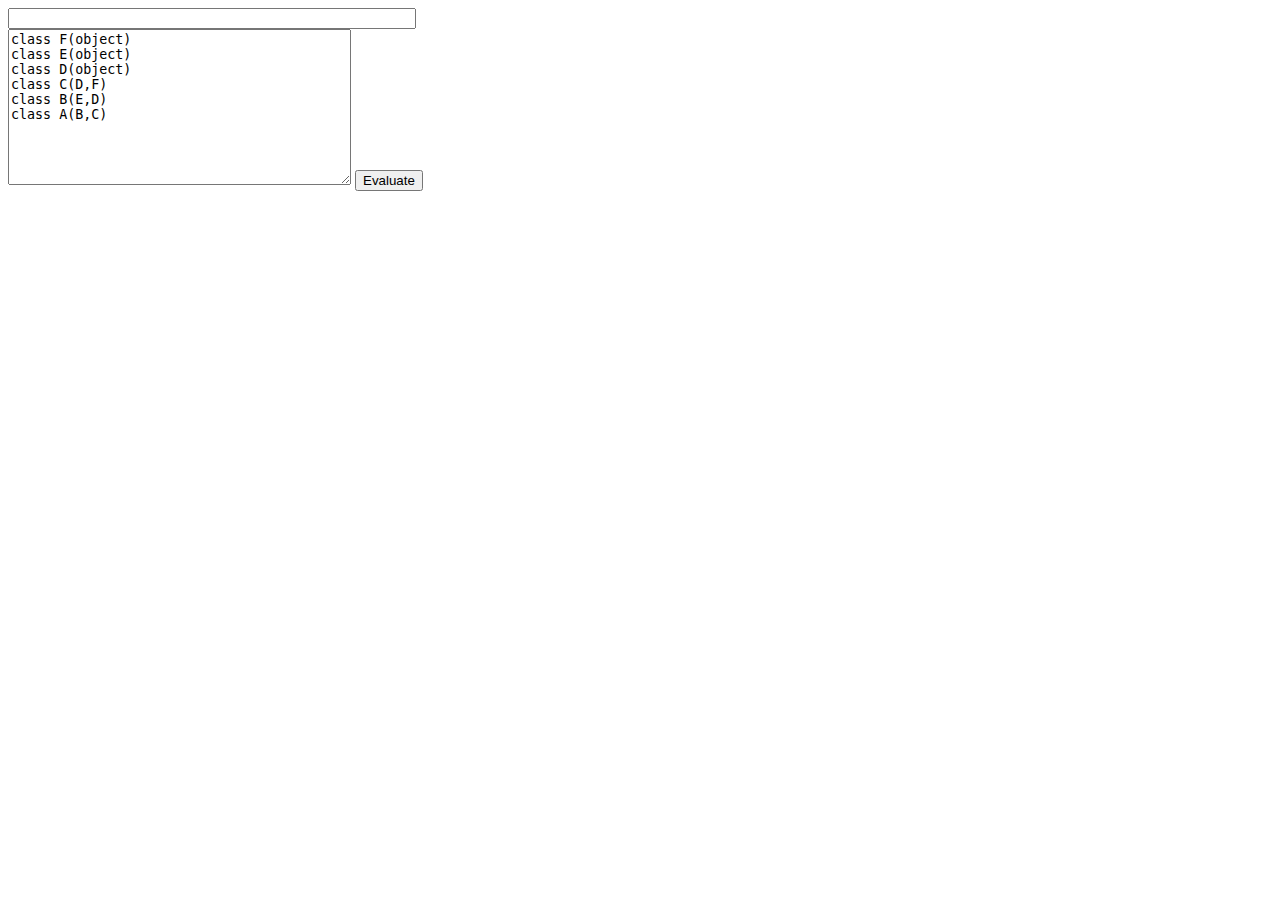
==== index.html @ 5d7da9ce "completed rewrite" ====
<!DOCTYPE html>
<meta charset="utf-8"></meta>
<head>
  <title>C3 Sandbox</title>
  <link rel="stylesheet" href="c3sandbox.css"></link>
  <script type="text/javascript"> var c3sandbox = {}; </script>
  <script src="jquery-2.0.3.min.js"></script>
  <script src="d3.v3.min.js"></script>
  <script src="sprintf.min.js"></script>
  <script src="peg-0.7.0.min.js"></script>

  <script src="c3.js"></script>
  <script src="parser.js"></script>
  <script src="render.js"></script>
  <script src="app.js"></script>
</head>
<body>
    <input id="linearization" style="width: 400px;" type="text" value=""/>
    <form id="class-form" action="javascript:void(0)">
      <textarea rows="10" cols="40" id="classes">class F(object)
class E(object)
class D(object)
class C(D,F)
class B(E,D)
class A(B,C)</textarea>
      <button type="submit">Evaluate</button>
    </form>
    <div id="visualization"></div>
</body>
---- c3sandbox.css ----
.link-edge {
    fill: none;
    stroke: black;
    stroke-width: 3;
}

.linearized-edge {
    fill: none;
    stroke: red;
    stroke-width: 2;
}

.linearized-arrow {
    stroke: red;
    stroke-width: 2;
}

.class-node-circle {
    stroke: black;
    fill: white;
};


text {
    font: 12px sans-serif;
}

text.node-text {
    text-anchor: middle;
    font-weight: bold;
}
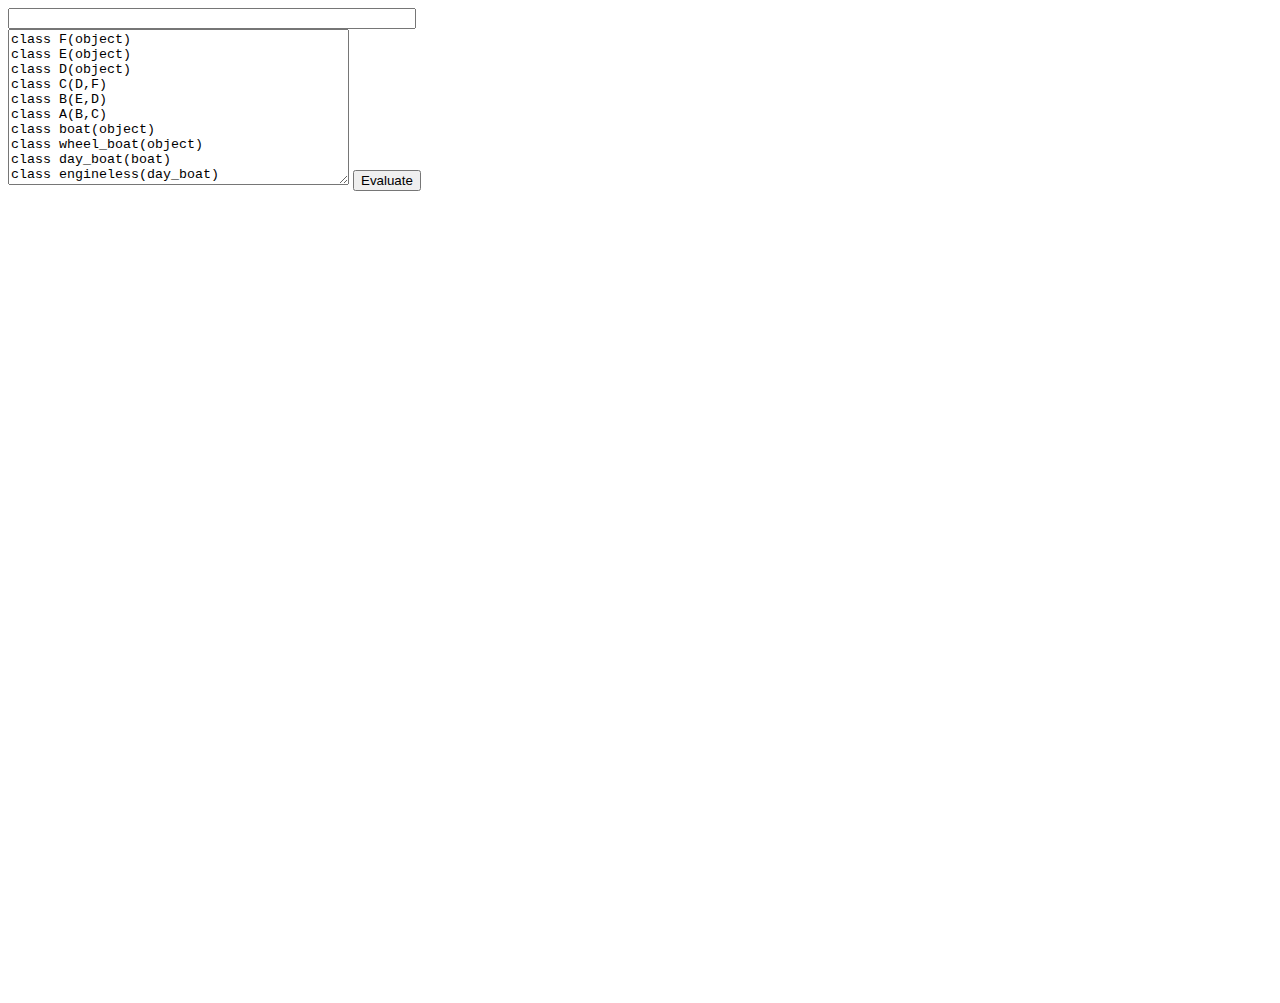
==== commit 58e72830: "how about a monster?" ====
--- a/index.html
+++ b/index.html
@@ -2,17 +2,17 @@
 <meta charset="utf-8"></meta>
 <head>
   <title>C3 Sandbox</title>
-  <link rel="stylesheet" href="c3sandbox.css"></link>
+  <link rel="stylesheet" href="src/c3sandbox.css"></link>
   <script type="text/javascript"> var c3sandbox = {}; </script>
-  <script src="jquery-2.0.3.min.js"></script>
-  <script src="d3.v3.min.js"></script>
-  <script src="sprintf.min.js"></script>
-  <script src="peg-0.7.0.min.js"></script>
+  <script src="support/jquery-2.0.3.min.js"></script>
+  <script src="support/d3.v3.min.js"></script>
+  <script src="support/sprintf.min.js"></script>
+  <script src="support/peg-0.7.0.min.js"></script>
 
-  <script src="c3.js"></script>
-  <script src="parser.js"></script>
-  <script src="render.js"></script>
-  <script src="app.js"></script>
+  <script src="src/c3.js"></script>
+  <script src="src/parser.js"></script>
+  <script src="src/render.js"></script>
+  <script src="src/app.js"></script>
 </head>
 <body>
     <input id="linearization" style="width: 400px;" type="text" value=""/>
@@ -22,7 +22,16 @@
 class D(object)
 class C(D,F)
 class B(E,D)
-class A(B,C)</textarea>
+class A(B,C)
+class boat(object)
+class wheel_boat(object)
+class day_boat(boat)
+class engineless(day_boat)
+class pedal_wheel_boat(engineless, wheel_boat)
+class small_multihull(day_boat)
+class small_catamaran(small_multihull)
+class pedalo(pedal_wheel_boat, small_catamaran)
+</textarea>
       <button type="submit">Evaluate</button>
     </form>
     <div id="visualization"></div>
--- a/src/c3sandbox.css
+++ b/src/c3sandbox.css
@@ -0,0 +1,31 @@
+.link-edge {
+    fill: none;
+    stroke: black;
+    stroke-width: 3;
+}
+
+.linearized-edge {
+    fill: none;
+    stroke: red;
+    stroke-width: 2;
+}
+
+.linearized-arrow {
+    stroke: red;
+    stroke-width: 2;
+}
+
+.class-node-circle {
+    stroke: black;
+    fill: white;
+};
+
+
+text {
+    font: 12px sans-serif;
+}
+
+text.node-text {
+    text-anchor: middle;
+    font-weight: bold;
+}
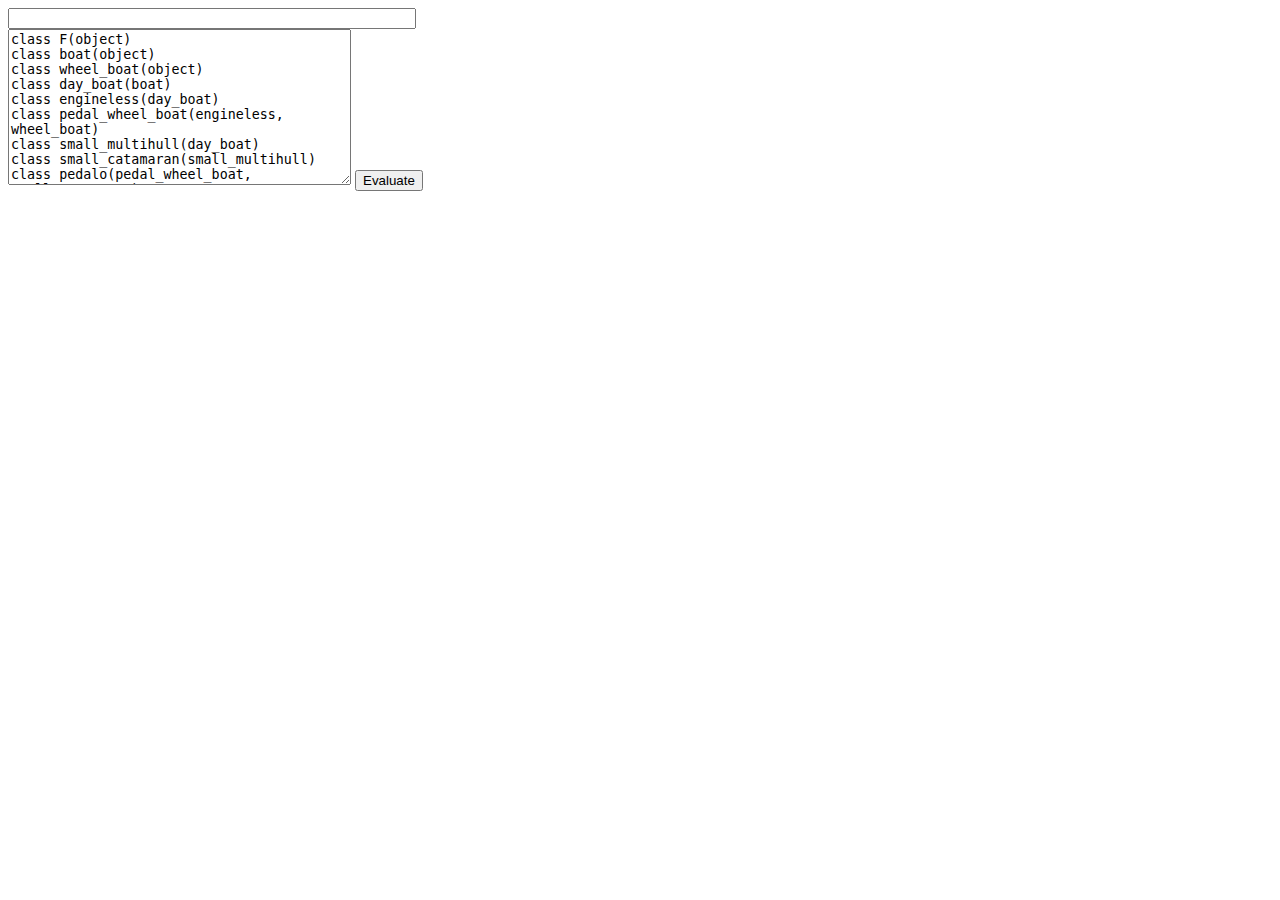
==== commit c84f3e9c: "add some fuzz to smooth out rendering, clean up css" ====
--- a/index.html
+++ b/index.html
@@ -18,11 +18,6 @@
     <input id="linearization" style="width: 400px;" type="text" value=""/>
     <form id="class-form" action="javascript:void(0)">
       <textarea rows="10" cols="40" id="classes">class F(object)
-class E(object)
-class D(object)
-class C(D,F)
-class B(E,D)
-class A(B,C)
 class boat(object)
 class wheel_boat(object)
 class day_boat(boat)
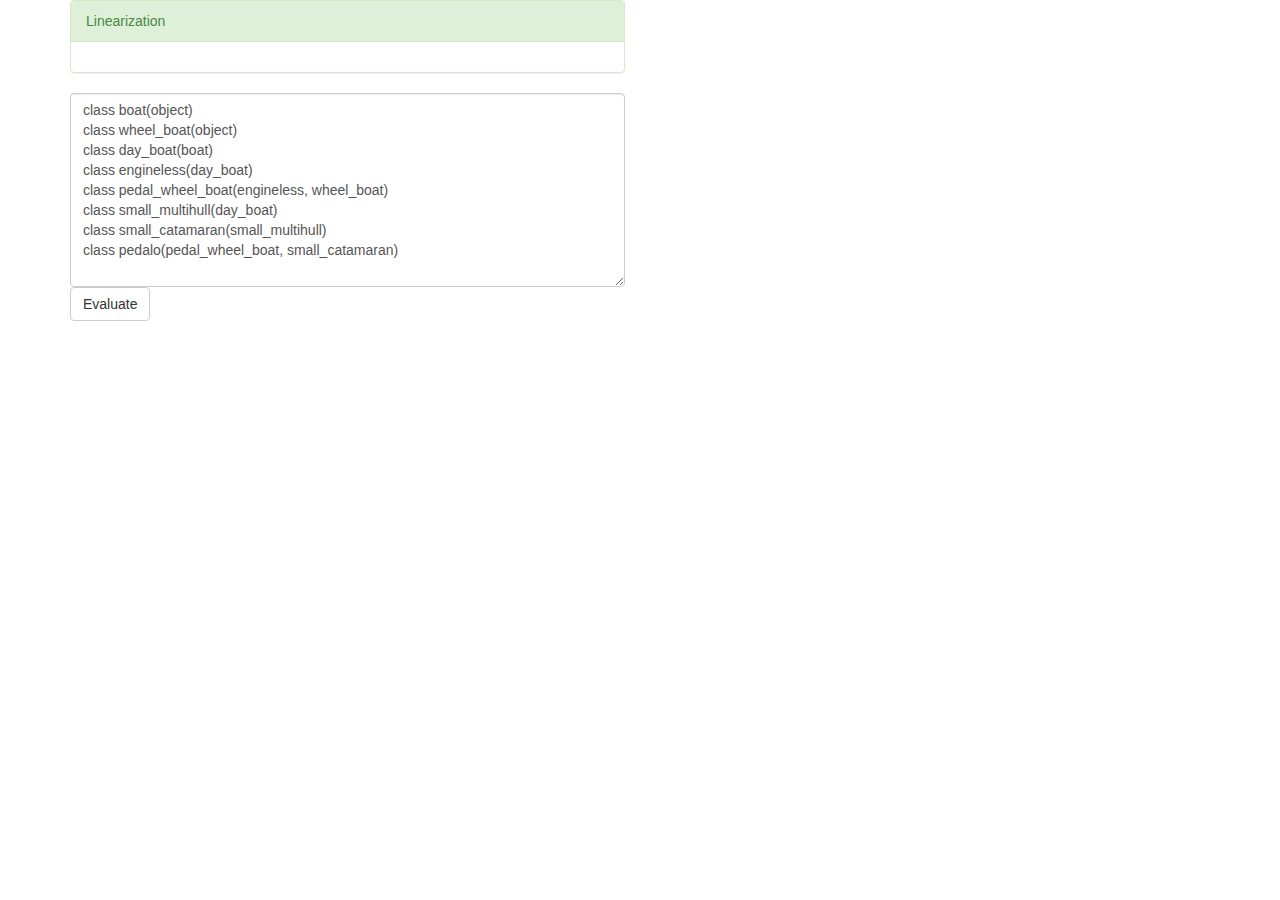
==== commit b7dd8397: "highlight selected class, add some buttons to track the linearization" ====
--- a/index.html
+++ b/index.html
@@ -1,10 +1,15 @@
 <!DOCTYPE html>
 <meta charset="utf-8"></meta>
 <head>
+  <meta name="viewport" content="width=device-width, initial-scale=1.0"></meta>
   <title>C3 Sandbox</title>
+
   <link rel="stylesheet" href="src/c3sandbox.css"></link>
+  <link rel="stylesheet" href="support/bs/css/bootstrap.min.css" media="screen"></link>
+
   <script type="text/javascript"> var c3sandbox = {}; </script>
   <script src="support/jquery-2.0.3.min.js"></script>
+  <script src="support/bs/js/bootstrap.min.js"></script>
   <script src="support/d3.v3.min.js"></script>
   <script src="support/sprintf.min.js"></script>
   <script src="support/peg-0.7.0.min.js"></script>
@@ -15,9 +20,18 @@
   <script src="src/app.js"></script>
 </head>
 <body>
-    <input id="linearization" style="width: 400px;" type="text" value=""/>
-    <form id="class-form" action="javascript:void(0)">
-      <textarea rows="10" cols="40" id="classes">class F(object)
+  <div class="container">
+    <div class="row">
+      <div class="col-lg-6">
+        <form id="class-form" action="javascript:void(0)">
+
+          <div class="panel panel-success">
+            <div class="panel-heading">Linearization</div>
+            <div class="panel-body" id="linearization">
+            </div>
+          </div>
+
+          <textarea id="classes" rows="9" class="form-control">
 class boat(object)
 class wheel_boat(object)
 class day_boat(boat)
@@ -26,8 +40,13 @@
 class small_multihull(day_boat)
 class small_catamaran(small_multihull)
 class pedalo(pedal_wheel_boat, small_catamaran)
-</textarea>
-      <button type="submit">Evaluate</button>
-    </form>
-    <div id="visualization"></div>
+            </textarea>
+          <button type="submit" class="btn btn-default">Evaluate</button>
+        </form>
+      </div>
+      <div class="col-lg-6">
+        <div id="visualization"></div>
+      </div>
+    </div>
+  </div>
 </body>
--- a/src/c3sandbox.css
+++ b/src/c3sandbox.css
@@ -1,28 +1,32 @@
 .link-edge {
     fill: none;
-    stroke: black;
+    stroke: #777;
     stroke-width: 3;
 }
 
 .linearized-edge {
     fill: none;
     stroke: red;
-    stroke-width: 2;
+    stroke-width: 3;
+    opacity: .7
 }
 
 .linearized-arrow {
     stroke: red;
-    stroke-width: 2;
 }
 
 .class-node-circle {
     stroke: black;
     fill: white;
-};
+}
 
+.node-selected {
+    stroke-width: 2px;
+    stroke: red;
+}
 
 text {
-    font: 12px sans-serif;
+    font: 12px monospace;
 }
 
 text.node-text {
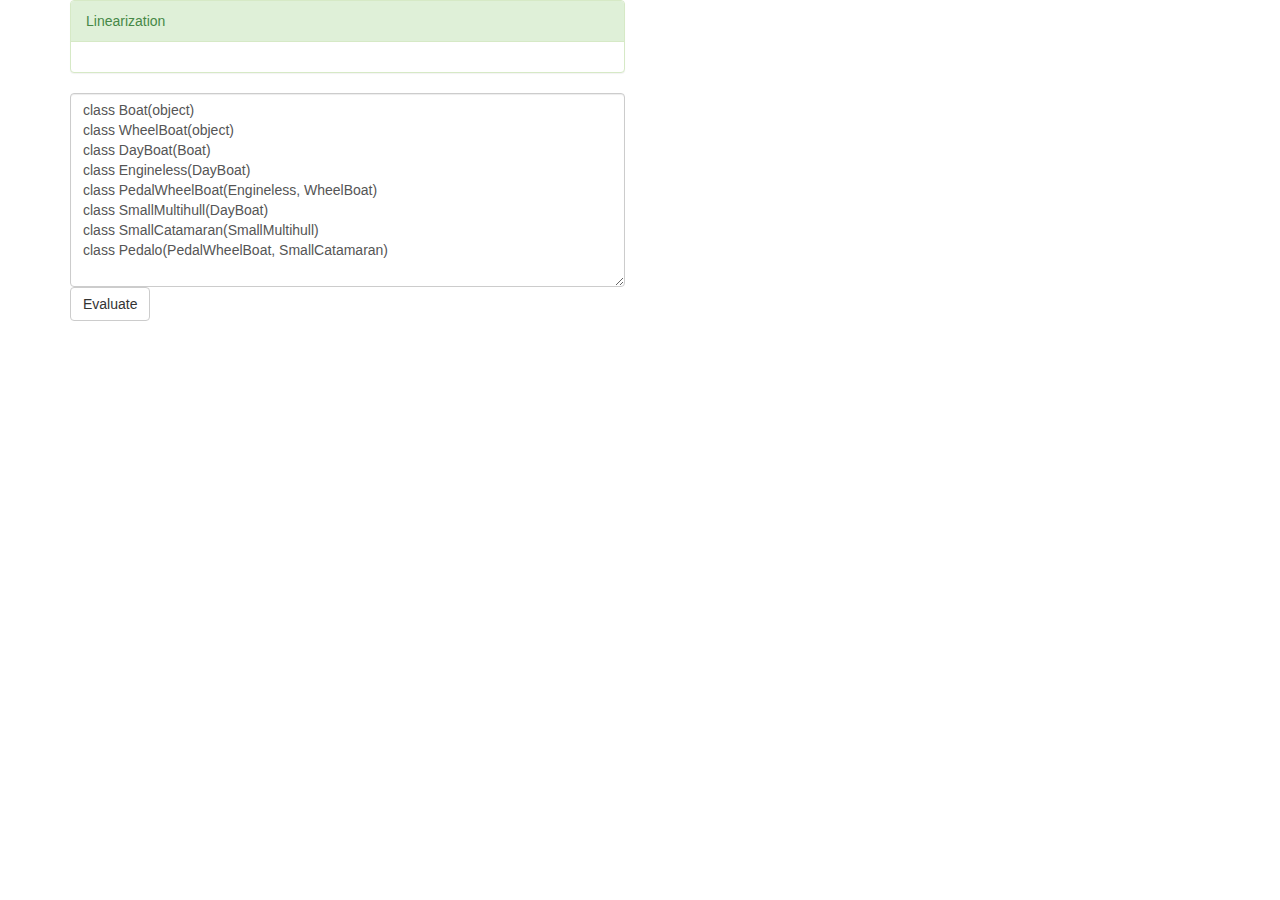
==== commit d7d98520: "camelcase courtesy of mahmoud" ====
--- a/index.html
+++ b/index.html
@@ -32,14 +32,14 @@
           </div>
 
           <textarea id="classes" rows="9" class="form-control">
-class boat(object)
-class wheel_boat(object)
-class day_boat(boat)
-class engineless(day_boat)
-class pedal_wheel_boat(engineless, wheel_boat)
-class small_multihull(day_boat)
-class small_catamaran(small_multihull)
-class pedalo(pedal_wheel_boat, small_catamaran)
+class Boat(object)
+class WheelBoat(object)
+class DayBoat(Boat)
+class Engineless(DayBoat)
+class PedalWheelBoat(Engineless, WheelBoat)
+class SmallMultihull(DayBoat)
+class SmallCatamaran(SmallMultihull)
+class Pedalo(PedalWheelBoat, SmallCatamaran)
             </textarea>
           <button type="submit" class="btn btn-default">Evaluate</button>
         </form>
--- a/src/c3sandbox.css
+++ b/src/c3sandbox.css
@@ -21,8 +21,9 @@
 }
 
 .node-selected {
-    stroke-width: 2px;
     stroke: red;
+    stroke-width: 2;
+    opacity: .7;
 }
 
 text {
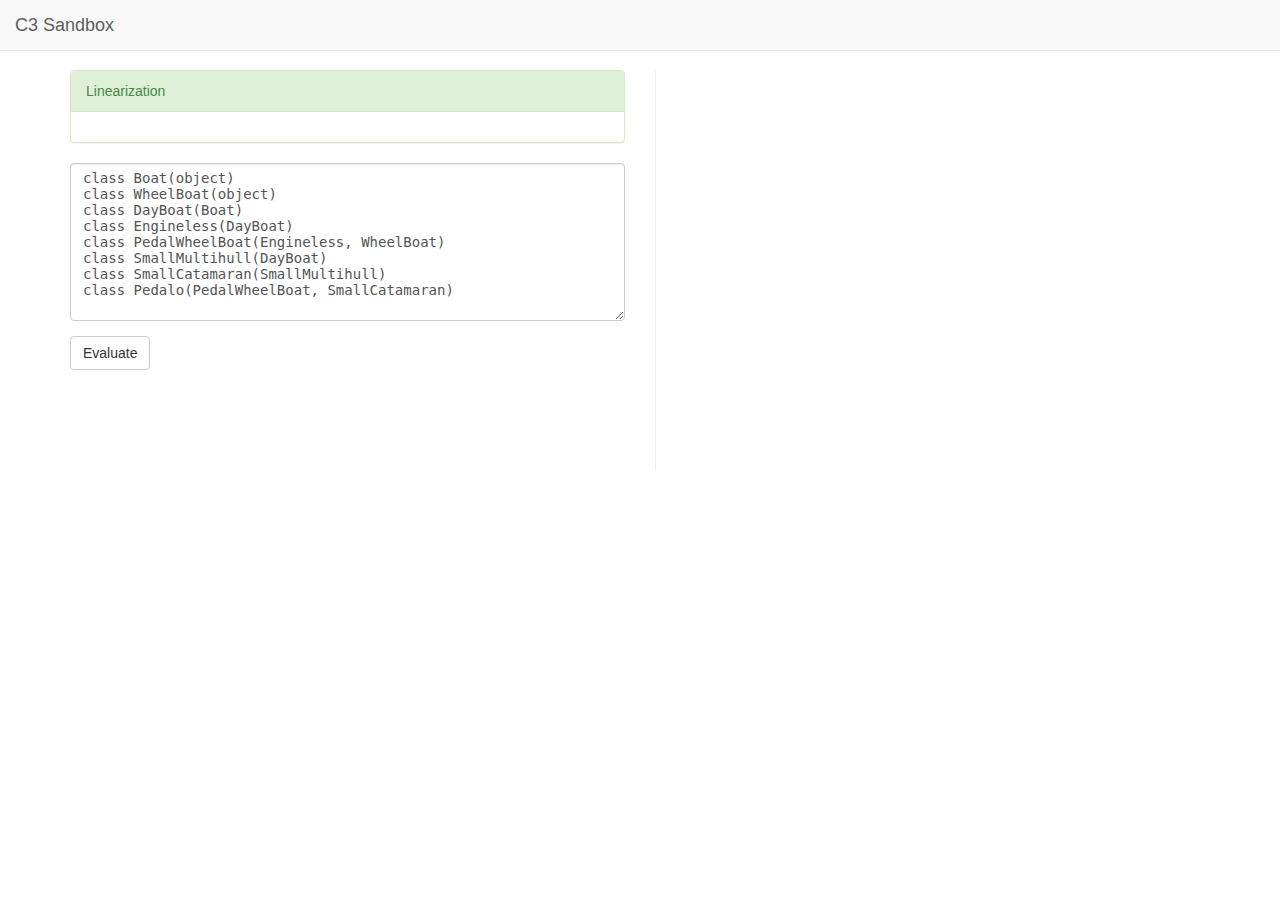
==== commit 60c00ddf: "some cosmetic improvements" ====
--- a/index.html
+++ b/index.html
@@ -21,6 +21,11 @@
 </head>
 <body>
   <div class="container">
+    <nav class="navbar navbar-default navbar-fixed-top" role="navigation">
+      <div class="navbar-header">
+        <a class="navbar-brand">C3 Sandbox</a>
+      </div>
+    </nav>
     <div class="row">
       <div class="col-lg-6">
         <form id="class-form" action="javascript:void(0)">
@@ -31,7 +36,7 @@
             </div>
           </div>
 
-          <textarea id="classes" rows="9" class="form-control">
+          <textarea id="classes" rows="9" class="form-control" spellcheck="false">
 class Boat(object)
 class WheelBoat(object)
 class DayBoat(Boat)
@@ -41,7 +46,7 @@
 class SmallCatamaran(SmallMultihull)
 class Pedalo(PedalWheelBoat, SmallCatamaran)
             </textarea>
-          <button type="submit" class="btn btn-default">Evaluate</button>
+          <button type="submit" class="btn btn-default evaluate">Evaluate</button>
         </form>
       </div>
       <div class="col-lg-6">
--- a/src/c3sandbox.css
+++ b/src/c3sandbox.css
@@ -1,3 +1,11 @@
+body {
+    padding-top: 70px;
+}
+
+svg {
+    border-left: 1px solid #eee;
+}
+
 .link-edge {
     fill: none;
     stroke: #777;
@@ -28,9 +36,24 @@
 
 text {
     font: 12px monospace;
+    pointer-events: none;
 }
 
 text.node-text {
     text-anchor: middle;
     font-weight: bold;
 }
+
+text.shadow {
+    stroke: white;
+    stroke-width: 3px;
+    stroke-opacity: .8;
+}
+
+button.evaluate {
+    margin-top: 15px;
+}
+
+textarea.form-control {
+    font: 14px monospace;
+}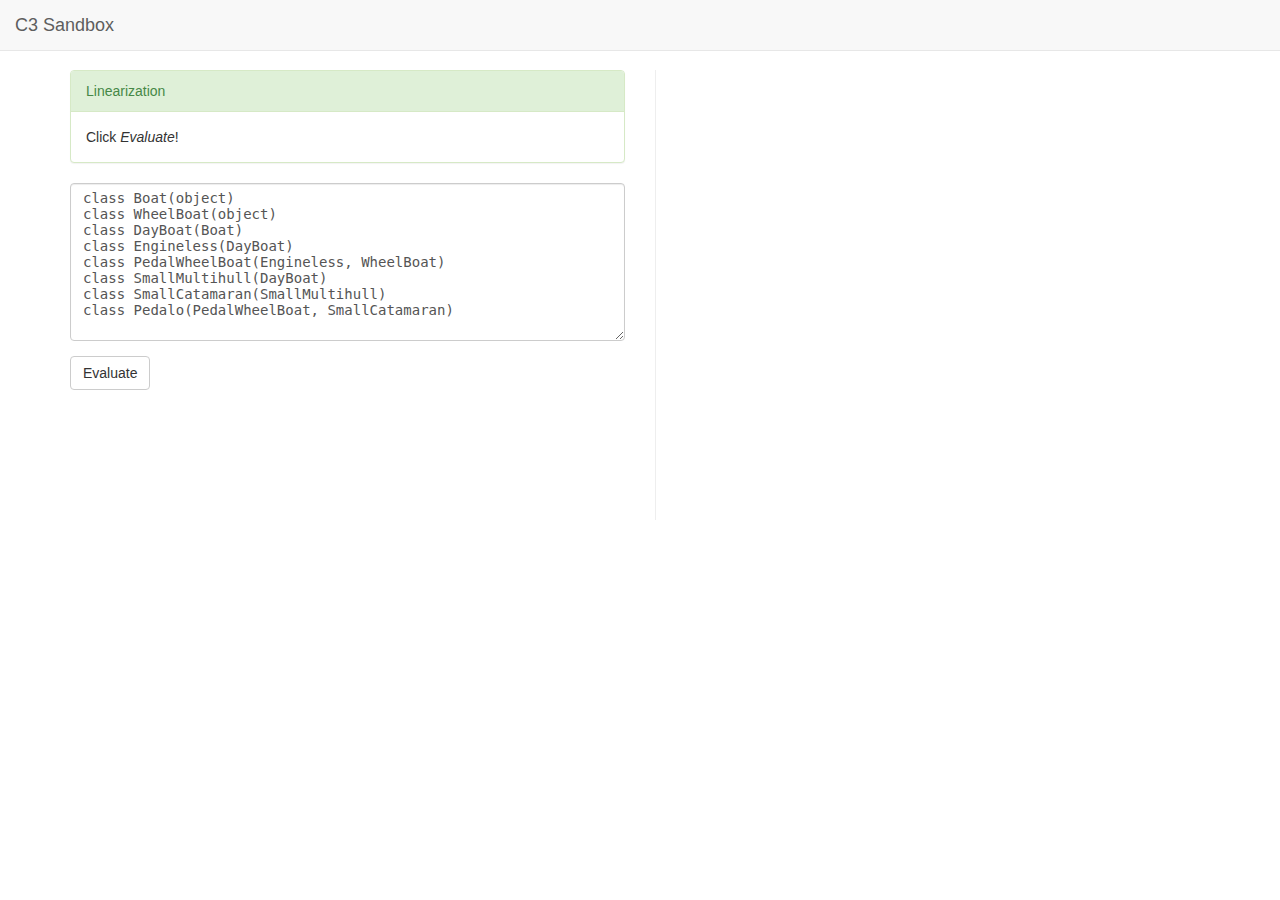
==== commit 5d3a66fd: "cosmetic clean ups + better html generation" ====
--- a/index.html
+++ b/index.html
@@ -33,6 +33,7 @@
           <div class="panel panel-success">
             <div class="panel-heading">Linearization</div>
             <div class="panel-body" id="linearization">
+              Click <em>Evaluate</em>!
             </div>
           </div>
 
